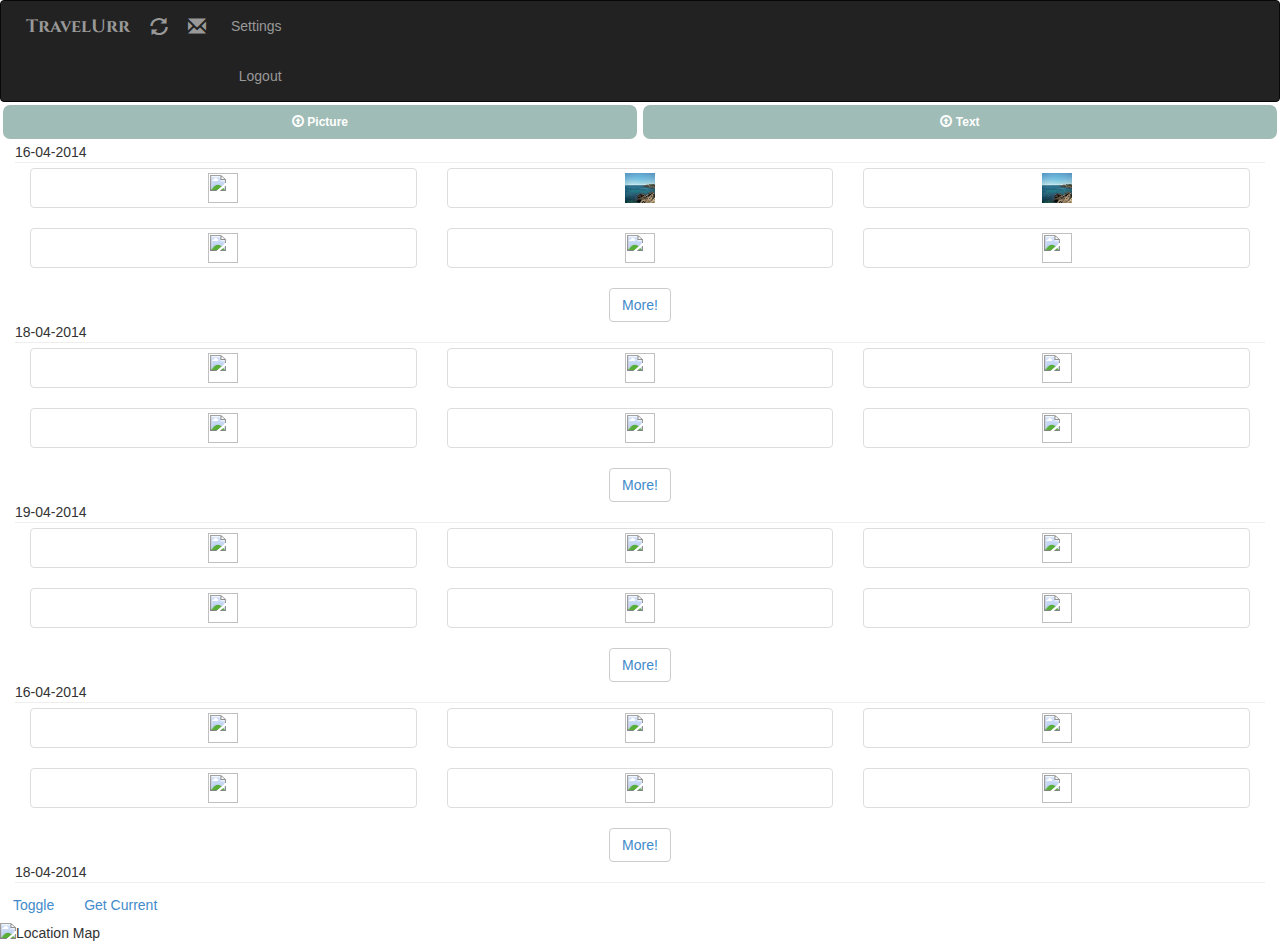
==== index.html @ dbce42ab "gg" ====
<!DOCTYPE html>
<html>
<head>
    <title>TravelUrrApp</title>
    <meta name="viewport" content="width=device-width, initial-scale=1.0">
    <!-- Bootstrap -->
    <link href='http://fonts.googleapis.com/css?family=Cinzel' rel='stylesheet' type='text/css'>
    <link href="css/bootstrap.min.css" rel="stylesheet" media="screen">
    <link href="css/TravApp.css" rel="stylesheet">


</head>

<body>


<!--
<div class="modal-container col-xs-12">
    <div class="modal fade" id="myModal">
        <div class="modal-content col-xs-12">
            <div class="modal-body">
                <a class="close" data-dismiss="modal"><span class="glyphicon glyphicon-remove"></span></a>
                <form action="" method="post" accept-charset="UTF-8">
                <p><input id="user_username" type="text" name="user[username]" size="30" placeholder="Username"/></p>
                <p><input id="user_password" type="password" name="user[password]" size="30" placeholder="Password" /></p>
                </form>
                <button type="button" class="btn btn-default" data-dismiss="modal">Cancel</button>
                <button type="button" class="btn btn-primary">Sign In</button>
            </div>
        </div>
    </div>
</div>
-->


<div class="col-xs-12" id="navbarstyle">
    <nav class="navbar navbar-default navbar-inverse" role="navigation" id="navbarstyle">
        <div class="row-fluid col-xs-12">
            <!-- Brand and toggle get grouped for better mobile display -->
            <div class="navbar-header navbar-left">
                <a class="navbar-brand" href="#" style="padding-right: 10px; padding-left: 10px"><span style="font-family: Cinzel"><strong>TravelUrr</strong></span></a>
                <a class="navbar-brand" href="#" style="padding-right: 10px; padding-left: 10px"><span class="glyphicon glyphicon-refresh"></span></a>
                <a class="navbar-brand" href="#" style="padding-right: 10px; padding-left: 10px"><span class="glyphicon glyphicon-envelope"></span></a>
                    <button type="button" class="navbar-toggle" data-toggle="collapse" data-target="#bs-example-navbar-collapse-1" style="margin-right: 5px">
                        <span class="sr-only">Toggle navigation</span>
                        <span class="icon-bar"></span>
                        <span class="icon-bar"></span>
                        <span class="icon-bar"></span>
                    </button>
            </div>
            <div class="collapse navbar-collapse" id="bs-example-navbar-collapse-1">
                <ul class="nav navbar-nav">
                    <li class="dropdown" id="drodo">
                        <a href="#" class="btn-group-xs">Settings</a>
                        <a href="#" class="btn-group-xs">Logout</a>
                    </li>
                </ul>
            </div><!-- /.navbar-collapse -->
        </div><!-- /.row -->
    </nav>
</div>

<!-- Navigatoin bar ends here -->

<div class="container col-xs-12">
        <div class="btn-group btn-group-sm" id="uploadbtn">
                <button type="button" class="btn btn-default" id="butup" data-toggle="modal" data-target="#addpic"><span class="glyphicon glyphicon-upload"></span><strong> Picture</strong></button>
                <button type="button" class="btn btn-default" id="butup2" data-toggle="modal" data-target="#modmod"><span class="glyphicon glyphicon-upload"></span><strong> Text</strong></button>
        </div>
</div>

<div class="modal fade" id="modmod" tabindex="-1" role="dialog" aria-labelledby="myModalLabel" aria-hidden="true">
    <div class="modal-dialog">
        <div class="modal-content">
                <textarea class="form-control" rows="5"></textarea>
                    <div class="btn-xs" id="butbutbut">
                        <button class="btn btn-xs" type="submit" data-dismiss="modal" id="picsetfoot"><strong>Cancel</strong></button>
                        <button class="btn btn-xs" type="submit" id="picsetfoot"><strong>Done!</strong></button>

                    </div>
        </div>
    </div>
</div>
<div class="modal fade" id="addcap">
    <div class="modal-dialog">
        <div class="modal-content">
            <div class="modal-header">
                <button type="button" class="close" data-dismiss="modal" aria-hidden="true">&times;</button>
                <h4 class="modal-title">Picture Settings</h4>
            </div>
            <div class="modal-body" id="modbodthumb">
                <p><input type="text" class="form-control" placeholder="Give your picture a caption or title"></p>
            </div>
            <div class="modal-footer">
                <button type="button" class="btn btn-xs" id="picsetfoot"><strong>Delete picture</strong></button>
                <button type="button" class="btn btn-xs" data-dismiss="modal"><strong>Cancel</strong></button>
                <button type="button" class="btn btn-xs" id="picsetfoot"><strong>Save changes</strong></button>
            </div>
        </div><!-- /.modal-content -->
    </div><!-- /.modal-dialog -->
</div><!-- /.modal -->


<div class="modal fade" id="addpic">
    <div class="modal-dialog">
        <div class="modal-content">
            <div class="modal-header">
                <button type="button" class="close" data-dismiss="modal" aria-hidden="true">&times;</button>
                <h4 class="modal-title"></h4>
            </div>
            <div class="modal-body" id="choosepic">
                <br>
                <button onclick="capturePhoto();" class="btn btn-xs" id="butup">Take a picture!</button>
                <button onclick="getPhoto(pictureSource.SAVEDPHOTOALBUM);" class="btn btn-xs" id="butup">Go to Gallery</button><br>
            </div>
            <div class="modal-footer">
                <button type="button" class="btn btn-xs" data-dismiss="modal"><strong>Cancel</strong></button>
            </div>
        </div><!-- /.modal-content -->
    </div><!-- /.modal-dialog -->
</div><!-- /.modal -->

    <div class="row-fluid col-xs-12">

        <p style="margin-bottom: 0">16-04-2014</p> <hr style="margin-bottom: 5px; margin-top: 0">

        <div class="col-xs-12 col-xs-4">
            <div class="thumbnail">
                <img class="img-responsive" id="smallImage" src="" style="" data-toggle="modal" data-target="#addcap">
            </div>
        </div>
        <div class="col-xs-12 col-xs-4">
            <div class="thumbnail">
                <img class="img-responsive" src="picpic.png" style="" data-toggle="modal" data-target="#addcap">
            </div>
        </div>
        <div class="col-xs-12 col-xs-4">
            <div class="thumbnail">
                <img class="img-responsive" src="picpic.png" style="" data-toggle="modal" data-target="#addcap">
            </div>
        </div>
        <div class="col-xs-12 col-xs-4">
            <div class="thumbnail">
                <img class="img-responsive" src="http://placehold.it/20x20">
            </div>
        </div>
        <div class="col-xs-12 col-xs-4">
            <div class="thumbnail">
                <img class="img-responsive" src="http://placehold.it/20x20">
            </div>
        </div>
        <div class="col-xs-12 col-xs-4">
            <div class="thumbnail">
                <img class="img-responsive" src="http://placehold.it/20x20">
            </div>
        </div>

            <span id="restOfArticle" style="display:none">

        <div class="col-xs-12 col-xs-4">
            <div class="thumbnail">
                <img class="img-responsive" src="http://placehold.it/20x20">
            </div>
        </div>
        <div class="col-xs-12 col-xs-4">
            <div class="thumbnail">
                <img class="img-responsive" src="http://placehold.it/20x20">
            </div>
        </div>
        <div class="col-xs-12 col-xs-4">
            <div class="thumbnail">
                <img class="img-responsive" src="http://placehold.it/20x20">
            </div>
        </div>
        <div class="col-xs-12 col-xs-4">
            <div class="thumbnail">
                <img class="img-responsive" src="http://placehold.it/20x20">
            </div>
        </div>
        <div class="col-xs-12 col-xs-4">
            <div class="thumbnail">
                <img class="img-responsive" src="http://placehold.it/20x20">
            </div>
        </div>
        <div class="col-xs-12 col-xs-4">
            <div class="thumbnail">
                <img class="img-responsive" src="http://placehold.it/20x20">
            </div>
        </div></span>

        <div class="butbut">
        <button class="btn btn-default"><a onclick="showMoreOrLess(this,'restOfArticle');">More!</a></button>
        </div>

        <p style="margin-bottom: 0">18-04-2014</p> <hr style="margin-bottom: 5px; margin-top: 0">

        <div class="col-xs-12 col-xs-4">
            <div class="thumbnail">
                <img class="img-responsive" src="http://placehold.it/20x20">
            </div>
        </div>
        <div class="col-xs-12 col-xs-4">
            <div class="thumbnail">
                <img class="img-responsive" src="http://placehold.it/20x20">
            </div>
        </div>
        <div class="col-xs-12 col-xs-4">
            <div class="thumbnail">
                <img class="img-responsive" src="http://placehold.it/20x20">
            </div>
        </div>
        <div class="col-xs-12 col-xs-4">
            <div class="thumbnail">
                <img class="img-responsive" src="http://placehold.it/20x20">
            </div>
        </div>
        <div class="col-xs-12 col-xs-4">
            <div class="thumbnail">
                <img class="img-responsive" src="http://placehold.it/20x20">
            </div>
        </div>
        <div class="col-xs-12 col-xs-4">
            <div class="thumbnail">
                <img class="img-responsive" src="http://placehold.it/20x20">
            </div>
        </div>

        <span id="restOfArticle2" style="display:none">

        <div class="col-xs-12 col-xs-4">
            <div class="thumbnail">
                <img class="img-responsive" src="http://placehold.it/20x20">
            </div>
        </div>
        <div class="col-xs-12 col-xs-4">
            <div class="thumbnail">
                <img class="img-responsive" src="http://placehold.it/20x20">
            </div>
        </div>
        <div class="col-xs-12 col-xs-4">
            <div class="thumbnail">
                <img class="img-responsive" src="http://placehold.it/20x20">
            </div>
        </div>
        <div class="col-xs-12 col-xs-4">
            <div class="thumbnail">
                <img class="img-responsive" src="http://placehold.it/20x20">
            </div>
        </div>
        <div class="col-xs-12 col-xs-4">
            <div class="thumbnail">
                <img class="img-responsive" src="http://placehold.it/20x20">
            </div>
        </div>
        <div class="col-xs-12 col-xs-4">
            <div class="thumbnail">
                <img class="img-responsive" src="http://placehold.it/20x20">
            </div>
        </div></span>

        <div class="butbut">
            <button class="btn btn-default"><a onclick="showMoreOrLess(this,'restOfArticle2');">More!</a></button>
        </div>

        <p style="margin-bottom: 0">19-04-2014</p> <hr style="margin-bottom: 5px; margin-top: 0">

        <div class="col-xs-12 col-xs-4">
            <div class="thumbnail">
                <img class="img-responsive" src="http://placehold.it/20x20">
            </div>
        </div>
        <div class="col-xs-12 col-xs-4">
            <div class="thumbnail">
                <img class="img-responsive" src="http://placehold.it/20x20">
            </div>
        </div>
        <div class="col-xs-12 col-xs-4">
            <div class="thumbnail">
                <img class="img-responsive" src="http://placehold.it/20x20">
            </div>
        </div>
        <div class="col-xs-12 col-xs-4">
            <div class="thumbnail">
                <img class="img-responsive" src="http://placehold.it/20x20">
            </div>
        </div>
        <div class="col-xs-12 col-xs-4">
            <div class="thumbnail">
                <img class="img-responsive" src="http://placehold.it/20x20">
            </div>
        </div>
        <div class="col-xs-12 col-xs-4">
            <div class="thumbnail">
                <img class="img-responsive" src="http://placehold.it/20x20">
            </div>
        </div>

        <span id="restOfArticle3" style="display:none">

        <div class="col-xs-12 col-xs-4">
            <div class="thumbnail">
                <img class="img-responsive" src="http://placehold.it/20x20">
            </div>
        </div>
        <div class="col-xs-12 col-xs-4">
            <div class="thumbnail">
                <img class="img-responsive" src="http://placehold.it/20x20">
            </div>
        </div>
        <div class="col-xs-12 col-xs-4">
            <div class="thumbnail">
                <img class="img-responsive" src="http://placehold.it/20x20">
            </div>
        </div>
        <div class="col-xs-12 col-xs-4">
            <div class="thumbnail">
                <img class="img-responsive" src="http://placehold.it/20x20">
            </div>
        </div>
        <div class="col-xs-12 col-xs-4">
            <div class="thumbnail">
                <img class="img-responsive" src="http://placehold.it/20x20">
            </div>
        </div>
        <div class="col-xs-12 col-xs-4">
            <div class="thumbnail">
                <img class="img-responsive" src="http://placehold.it/20x20">
            </div>
        </div></span>

        <div class="butbut">
            <button class="btn btn-default"><a onclick="showMoreOrLess(this,'restOfArticle3');">More!</a></button>
        </div>
        <p style="margin-bottom: 0">16-04-2014</p> <hr style="margin-bottom: 5px; margin-top: 0">

        <div class="col-xs-12 col-xs-4">
            <div class="thumbnail">
                <img class="img-responsive" src="http://placehold.it/20x20">
            </div>
        </div>
        <div class="col-xs-12 col-xs-4">
            <div class="thumbnail">
                <img class="img-responsive" src="http://placehold.it/20x20">
            </div>
        </div>
        <div class="col-xs-12 col-xs-4">
            <div class="thumbnail">
                <img class="img-responsive" src="http://placehold.it/20x20">
            </div>
        </div>
        <div class="col-xs-12 col-xs-4">
            <div class="thumbnail">
                <img class="img-responsive" src="http://placehold.it/20x20">
            </div>
        </div>
        <div class="col-xs-12 col-xs-4">
            <div class="thumbnail">
                <img class="img-responsive" src="http://placehold.it/20x20">
            </div>
        </div>
        <div class="col-xs-12 col-xs-4">
            <div class="thumbnail">
                <img class="img-responsive" src="http://placehold.it/20x20">
            </div>
        </div>

            <span id="restOfArticle4" style="display:none">

        <div class="col-xs-12 col-xs-4">
            <div class="thumbnail">
                <img class="img-responsive" src="http://placehold.it/20x20">
            </div>
        </div>
        <div class="col-xs-12 col-xs-4">
            <div class="thumbnail">
                <img class="img-responsive" src="http://placehold.it/20x20">
            </div>
        </div>
        <div class="col-xs-12 col-xs-4">
            <div class="thumbnail">
                <img class="img-responsive" src="http://placehold.it/20x20">
            </div>
        </div>
        <div class="col-xs-12 col-xs-4">
            <div class="thumbnail">
                <img class="img-responsive" src="http://placehold.it/20x20">
            </div>
        </div>
        <div class="col-xs-12 col-xs-4">
            <div class="thumbnail">
                <img class="img-responsive" src="http://placehold.it/20x20">
            </div>
        </div>
        <div class="col-xs-12 col-xs-4">
            <div class="thumbnail">
                <img class="img-responsive" src="http://placehold.it/20x20">
            </div>
        </div></span>

        <div class="butbut">
            <button class="btn btn-default"><a onclick="showMoreOrLess(this,'restOfArticle4');">More!</a></button>
        </div>

        <p style="margin-bottom: 0">18-04-2014</p> <hr style="margin-bottom: 5px; margin-top: 0">

    </div>



<a class="btn deux" onclick="toggleWatchPosition();">Toggle</a>
<a class="btn deux" onclick="getCurrentPosition();">Get Current</a>
<div class="result-block">
    <span id="cur_position"></span>
</div>
<img id="map" alt="Location Map"/>





<script src="http://code.jquery.com/jquery.js"></script>
<script src="js/bootstrap.min.js"></script>
<script src="js/ProgramApp.js"></script>
<script type="text/javascript" charset="utf-8" src="cordova.js"></script>
<script type="text/javascript" charset="utf-8">

var pictureSource;   // picture source
var destinationType; // sets the format of returned value

// Wait for device API libraries to load
//
document.addEventListener("deviceready",onDeviceReady,false);

// device APIs are available
//
function onDeviceReady() {
    pictureSource=navigator.camera.PictureSourceType;
    destinationType=navigator.camera.DestinationType;
}

// Called when a photo is successfully retrieved
//
function onPhotoDataSuccess(imageData) {
    // Uncomment to view the base64-encoded image data
    // console.log(imageData);

    // Get image handle
    //
    var smallImage = document.getElementById('smallImage');

    // Unhide image elements
    //
    smallImage.style.display = 'block';

    // Show the captured photo
    // The inline CSS rules are used to resize the image
    //
    smallImage.src = "data:image/jpeg;base64," + imageData;
}

// Called when a photo is successfully retrieved
//
function onPhotoURISuccess(imageURI) {
    // Uncomment to view the image file URI
    // console.log(imageURI);

    // Get image handle
    //
    var largeImage = document.getElementById('largeImage');

    // Unhide image elements
    //
    largeImage.style.display = 'block';

    // Show the captured photo
    // The inline CSS rules are used to resize the image
    //
    largeImage.src = imageURI;
}

// A button will call this function
//
function capturePhoto() {
    // Take picture using device camera and retrieve image as base64-encoded string
    navigator.camera.getPicture(onPhotoDataSuccess, onFail, { quality: 50,
        destinationType: destinationType.DATA_URL });
}

// A button will call this function
//
function capturePhotoEdit() {
    // Take picture using device camera, allow edit, and retrieve image as base64-encoded string
    navigator.camera.getPicture(onPhotoDataSuccess, onFail, { quality: 20, allowEdit: true,
        destinationType: destinationType.DATA_URL });
}

// A button will call this function
//
function getPhoto(source) {
    // Retrieve image file location from specified source
    navigator.camera.getPicture(onPhotoURISuccess, onFail, { quality: 50,
        destinationType: destinationType.FILE_URI,
        sourceType: source });
}

// Called if something bad happens.
//
function onFail(message) {
    alert('Failed because: ' + message);
}



    $(window).load(function(){
    $('#myModal').modal('show');
});

    function showMoreOrLess(thisObj,bonusContent){
        var caption = thisObj.innerHTML;
        if ( caption == "More!" ) {
            document.getElementById(bonusContent).style.display = "inline";
            thisObj.innerHTML = "Close";
        } else {
            document.getElementById(bonusContent).style.display = "none";
            thisObj.innerHTML = "More!";
        }
    }

    var
            getCurrentPosition = function() {
                var map = document.getElementById('map');
                var success = function(pos) {
                    var text = "<div>Latitude: " + pos.coords.latitude +
                            "<br/>" + "Longitude: " + pos.coords.longitude + "<br/>" +
                            "Accuracy: " + pos.coords.accuracy + "m<br/>" + "</div>";
                    document.getElementById(
                            'cur_position').innerHTML = text;
                    console.log(text);
                    map.style.display =
                            'block';
                    var mapwidth = 270; // a mungy compromise between the 2 sizes
                    var mapheight = 210; // since we can't get w / h dynamically
                    map.src =
                            "http://maps.googleapis.com/maps/api/staticmap?center=" +
                                    pos.coords.latitude +
                                    "," + pos.coords.longitude +
                                    "&zoom=14&size=" + mapwidth + "x" + mapheight + "&maptype=roadmap&markers=color:green%7C" +
                                    pos.coords.latitude +
                                    "," + pos.coords.longitude + "&sensor=false";
                };
                var fail = function(error) {
                    document.getElementById(
                            'cur_position').innerHTML = "Error getting geolocation: " + error.code;
                    console.log(
                            "Error getting geolocation: code=" + error.code + " message=" + error.message);
                };
                map.style.display =
                        'none';
                document.getElementById(
                        'cur_position').innerHTML = "Getting geolocation . . .";
                console.log(
                        "Getting geolocation . . .");
                navigator.geolocation.getCurrentPosition(success, fail);
            };


    var
            watchID = null;
    function
            clearWatch() {
        if (watchID !== null) {
            navigator.geolocation.clearWatch(watchID);
            watchID =
                    null;
            document.getElementById(
                    'cur_position').innerHTML = "";
            document.getElementById(
                    'map').style.display = 'none';
        }
    }
    var
            wsuccess = function(pos) {
                var map = document.getElementById('map');
                document.getElementById(
                        'cur_position').innerHTML = "Watching geolocation . . .";
                map.style.display =
                        'none';
                var text = "<div>Latitude: " + pos.coords.latitude +
                        " (watching)<br/>" + "Longitude: " + pos.coords.longitude + "<br/>" +
                        "Accuracy: " + pos.coords.accuracy + "m<br/>" + "</div>";
                document.getElementById(
                        'cur_position').innerHTML = text;
                console.log(text);
                map.style.display =
                        'block';
                var mapwidth = 270; // a mungy compromise between the 2 sizes
                var mapheight = 210; // since we can't get w / h dynamically
                map.src =
                        "http://maps.googleapis.com/maps/api/staticmap?center=" +
                                pos.coords.latitude +
                                "," + pos.coords.longitude +
                                "&zoom=13&size=" + mapwidth + "x" + mapheight + "&maptype=roadmap&markers=color:green%7C" +
                                pos.coords.latitude +
                                "," + pos.coords.longitude + "&sensor=false";
            };
    var
            wfail = function(error) {
                document.getElementById(
                        'cur_position').innerHTML = "Error getting geolocation: " + error.code;
                console.log(
                        "Error getting geolocation: code=" + error.code + " message=" + error.message);
            };
    var
            toggleWatchPosition = function() {
                if (watchID) {
                    console.log(
                            "Stopped watching position");
                    clearWatch();
// sets watchID = null;
                }
                else {
                    document.getElementById(
                            'map').style.display = 'none';
                    document.getElementById(
                            'cur_position').innerHTML = "Watching geolocation . . .";
                    console.log(
                            "Watching geolocation . . .");
                    var options = { frequency: 3000, maximumAge: 5000, timeout: 5000, enableHighAccuracy: true };
                    watchID = navigator.geolocation.watchPosition(wsuccess, wfail, options);
                }
            };
</script>
</body>
</html>
---- css/TravApp.css ----
body{
    width: 100%;
}

#myModal{

}

.modal-body{
    padding-top: 0;
}

.modal-footer{
    margin-top: 0;
}

.close{
    padding-top: 0;
}

#user_username{
    margin-top: 25px;
}

#user_password{
    margin-bottom: 15px;
}

#drodo{
    text-align: right;
}

#navbarstyle{
    padding-right: 0;
    margin-right: 0;
    margin-left: 0;
    padding-left: 0;
    margin-bottom:0;
}

#uploadbtn{
    width: 100%;
    text-align: center;
}

#butup{
    width: 50%;
    color: white;
    background-color: #9fbcb6;
    height: 40px;
    border: solid;
    border-top-right-radius: 10px;
    border-top-left-radius: 10px;
    border-bottom-right-radius: 10px;
    border-bottom-left-radius: 10px;
}

#butup2{
    width: 50%;
    color: white;
    background-color: #9fbcb6;
    height: 40px;
    border: solid;
    border-top-right-radius: 10px;
    border-top-left-radius: 10px;
    border-bottom-right-radius: 10px;
    border-bottom-left-radius: 10px;
    margin-left: 0;

}

#choosepic{
    text-align: center;
}

#butbutbut{
    text-align: right;
}


#modbodthumb{
    padding-top: 15px;
}

#picsetfoot{
    background-color: #9fbcb6;
    border: none;
    color: #ffffff;
}

.container{
    width: 100%;
    padding-left: 0;
    padding-right: 0;
}

.butbut{
    text-align: center;
}

.img-responsive{
    width: 30px; height: 30px !important;
}
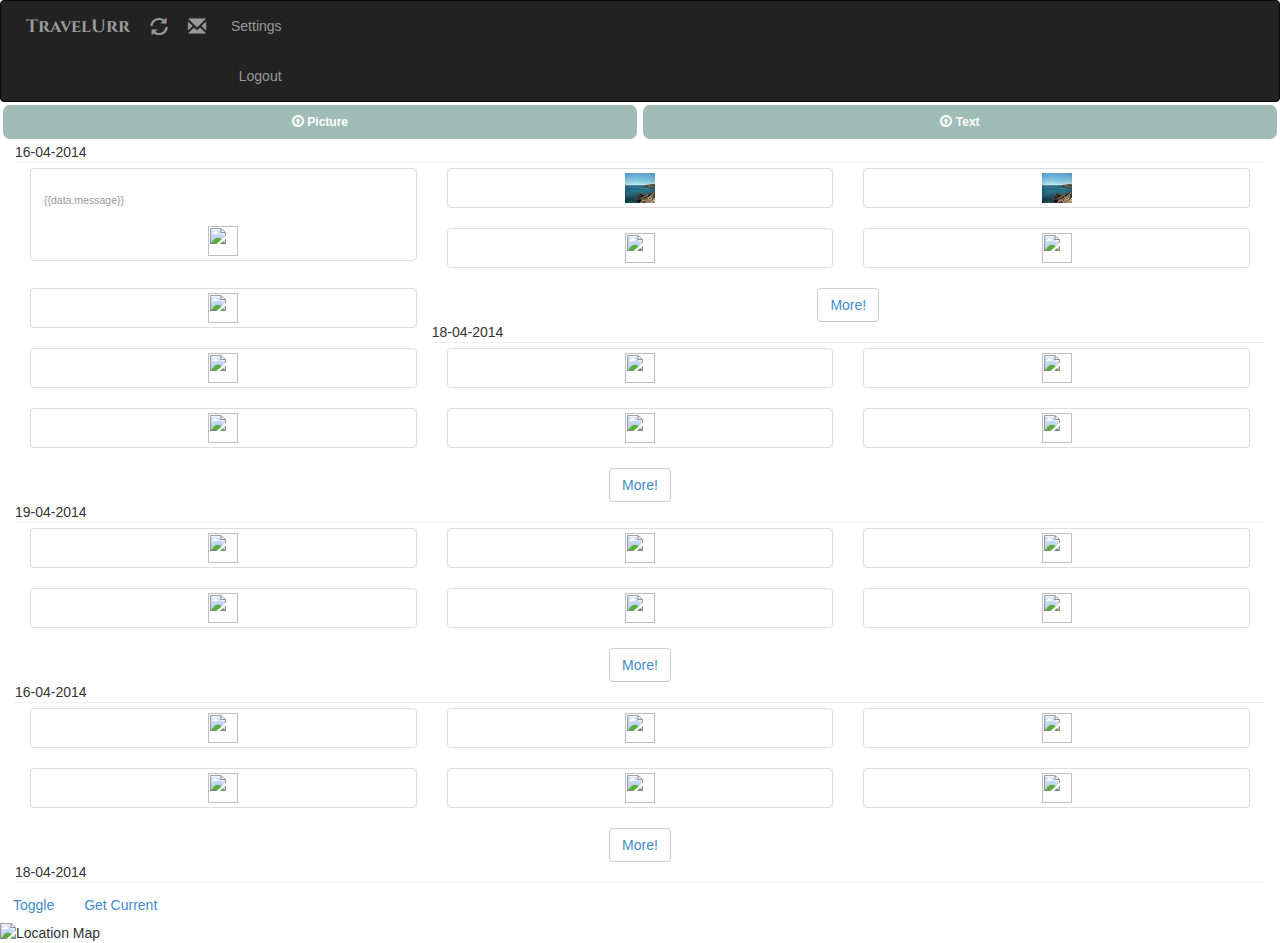
==== commit 7e41651b: "hh" ====
--- a/index.html
+++ b/index.html
@@ -32,6 +32,7 @@
 </div>
 -->
 
+<div ng-app="">
 
 <div class="col-xs-12" id="navbarstyle">
     <nav class="navbar navbar-default navbar-inverse" role="navigation" id="navbarstyle">
@@ -39,7 +40,7 @@
             <!-- Brand and toggle get grouped for better mobile display -->
             <div class="navbar-header navbar-left">
                 <a class="navbar-brand" href="#" style="padding-right: 10px; padding-left: 10px"><span style="font-family: Cinzel"><strong>TravelUrr</strong></span></a>
-                <a class="navbar-brand" href="#" style="padding-right: 10px; padding-left: 10px"><span class="glyphicon glyphicon-refresh"></span></a>
+                <a class="navbar-brand" href="TravApp.html" style="padding-right: 10px; padding-left: 10px"><span class="glyphicon glyphicon-refresh"></span></a>
                 <a class="navbar-brand" href="#" style="padding-right: 10px; padding-left: 10px"><span class="glyphicon glyphicon-envelope"></span></a>
                     <button type="button" class="navbar-toggle" data-toggle="collapse" data-target="#bs-example-navbar-collapse-1" style="margin-right: 5px">
                         <span class="sr-only">Toggle navigation</span>
@@ -62,6 +63,8 @@
 
 <!-- Navigatoin bar ends here -->
 
+
+
 <div class="container col-xs-12">
         <div class="btn-group btn-group-sm" id="uploadbtn">
                 <button type="button" class="btn btn-default" id="butup" data-toggle="modal" data-target="#addpic"><span class="glyphicon glyphicon-upload"></span><strong> Picture</strong></button>
@@ -89,12 +92,13 @@
                 <h4 class="modal-title">Picture Settings</h4>
             </div>
             <div class="modal-body" id="modbodthumb">
-                <p><input type="text" class="form-control" placeholder="Give your picture a caption or title"></p>
+                <p><input type="text" class="form-control" ng-model="data.message" placeholder="Give your picture a caption or title"></p>
+                   <img class="img" src="" id="largeImage" style="width: 100%; height: 200px">
             </div>
             <div class="modal-footer">
-                <button type="button" class="btn btn-xs" id="picsetfoot"><strong>Delete picture</strong></button>
+                <button type="button" class="btn btn-xs" data-dismiss="modal" id="picsetfoot"><strong>Delete picture</strong></button>
                 <button type="button" class="btn btn-xs" data-dismiss="modal"><strong>Cancel</strong></button>
-                <button type="button" class="btn btn-xs" id="picsetfoot"><strong>Save changes</strong></button>
+                <button type="button" class="btn btn-xs" data-dismiss="modal" id="picsetfoot"><strong>Save changes</strong></button>
             </div>
         </div><!-- /.modal-content -->
     </div><!-- /.modal-dialog -->
@@ -126,6 +130,9 @@
 
         <div class="col-xs-12 col-xs-4">
             <div class="thumbnail">
+                <div class="caption" id="capup">
+                    <h5><small>{{data.message}}</small></h5>
+                </div>
                 <img class="img-responsive" id="smallImage" src="" style="" data-toggle="modal" data-target="#addcap">
             </div>
         </div>
@@ -414,221 +421,17 @@
 </div>
 <img id="map" alt="Location Map"/>
 
-
-
+</div> <!-- ng-app div -->
 
 
 <script src="http://code.jquery.com/jquery.js"></script>
+<script src=" https://ajax.googleapis.com/ajax/libs/angularjs/1.0.1/angular.min.js"></script>
 <script src="js/bootstrap.min.js"></script>
 <script src="js/ProgramApp.js"></script>
 <script type="text/javascript" charset="utf-8" src="cordova.js"></script>
 <script type="text/javascript" charset="utf-8">
 
-var pictureSource;   // picture source
-var destinationType; // sets the format of returned value
-
-// Wait for device API libraries to load
-//
-document.addEventListener("deviceready",onDeviceReady,false);
-
-// device APIs are available
-//
-function onDeviceReady() {
-    pictureSource=navigator.camera.PictureSourceType;
-    destinationType=navigator.camera.DestinationType;
-}
-
-// Called when a photo is successfully retrieved
-//
-function onPhotoDataSuccess(imageData) {
-    // Uncomment to view the base64-encoded image data
-    // console.log(imageData);
-
-    // Get image handle
-    //
-    var smallImage = document.getElementById('smallImage');
-
-    // Unhide image elements
-    //
-    smallImage.style.display = 'block';
-
-    // Show the captured photo
-    // The inline CSS rules are used to resize the image
-    //
-    smallImage.src = "data:image/jpeg;base64," + imageData;
-}
-
-// Called when a photo is successfully retrieved
-//
-function onPhotoURISuccess(imageURI) {
-    // Uncomment to view the image file URI
-    // console.log(imageURI);
-
-    // Get image handle
-    //
-    var largeImage = document.getElementById('largeImage');
-
-    // Unhide image elements
-    //
-    largeImage.style.display = 'block';
-
-    // Show the captured photo
-    // The inline CSS rules are used to resize the image
-    //
-    largeImage.src = imageURI;
-}
-
-// A button will call this function
-//
-function capturePhoto() {
-    // Take picture using device camera and retrieve image as base64-encoded string
-    navigator.camera.getPicture(onPhotoDataSuccess, onFail, { quality: 50,
-        destinationType: destinationType.DATA_URL });
-}
-
-// A button will call this function
-//
-function capturePhotoEdit() {
-    // Take picture using device camera, allow edit, and retrieve image as base64-encoded string
-    navigator.camera.getPicture(onPhotoDataSuccess, onFail, { quality: 20, allowEdit: true,
-        destinationType: destinationType.DATA_URL });
-}
-
-// A button will call this function
-//
-function getPhoto(source) {
-    // Retrieve image file location from specified source
-    navigator.camera.getPicture(onPhotoURISuccess, onFail, { quality: 50,
-        destinationType: destinationType.FILE_URI,
-        sourceType: source });
-}
-
-// Called if something bad happens.
-//
-function onFail(message) {
-    alert('Failed because: ' + message);
-}
-
-
-
-    $(window).load(function(){
-    $('#myModal').modal('show');
-});
-
-    function showMoreOrLess(thisObj,bonusContent){
-        var caption = thisObj.innerHTML;
-        if ( caption == "More!" ) {
-            document.getElementById(bonusContent).style.display = "inline";
-            thisObj.innerHTML = "Close";
-        } else {
-            document.getElementById(bonusContent).style.display = "none";
-            thisObj.innerHTML = "More!";
-        }
-    }
-
-    var
-            getCurrentPosition = function() {
-                var map = document.getElementById('map');
-                var success = function(pos) {
-                    var text = "<div>Latitude: " + pos.coords.latitude +
-                            "<br/>" + "Longitude: " + pos.coords.longitude + "<br/>" +
-                            "Accuracy: " + pos.coords.accuracy + "m<br/>" + "</div>";
-                    document.getElementById(
-                            'cur_position').innerHTML = text;
-                    console.log(text);
-                    map.style.display =
-                            'block';
-                    var mapwidth = 270; // a mungy compromise between the 2 sizes
-                    var mapheight = 210; // since we can't get w / h dynamically
-                    map.src =
-                            "http://maps.googleapis.com/maps/api/staticmap?center=" +
-                                    pos.coords.latitude +
-                                    "," + pos.coords.longitude +
-                                    "&zoom=14&size=" + mapwidth + "x" + mapheight + "&maptype=roadmap&markers=color:green%7C" +
-                                    pos.coords.latitude +
-                                    "," + pos.coords.longitude + "&sensor=false";
-                };
-                var fail = function(error) {
-                    document.getElementById(
-                            'cur_position').innerHTML = "Error getting geolocation: " + error.code;
-                    console.log(
-                            "Error getting geolocation: code=" + error.code + " message=" + error.message);
-                };
-                map.style.display =
-                        'none';
-                document.getElementById(
-                        'cur_position').innerHTML = "Getting geolocation . . .";
-                console.log(
-                        "Getting geolocation . . .");
-                navigator.geolocation.getCurrentPosition(success, fail);
-            };
-
-
-    var
-            watchID = null;
-    function
-            clearWatch() {
-        if (watchID !== null) {
-            navigator.geolocation.clearWatch(watchID);
-            watchID =
-                    null;
-            document.getElementById(
-                    'cur_position').innerHTML = "";
-            document.getElementById(
-                    'map').style.display = 'none';
-        }
-    }
-    var
-            wsuccess = function(pos) {
-                var map = document.getElementById('map');
-                document.getElementById(
-                        'cur_position').innerHTML = "Watching geolocation . . .";
-                map.style.display =
-                        'none';
-                var text = "<div>Latitude: " + pos.coords.latitude +
-                        " (watching)<br/>" + "Longitude: " + pos.coords.longitude + "<br/>" +
-                        "Accuracy: " + pos.coords.accuracy + "m<br/>" + "</div>";
-                document.getElementById(
-                        'cur_position').innerHTML = text;
-                console.log(text);
-                map.style.display =
-                        'block';
-                var mapwidth = 270; // a mungy compromise between the 2 sizes
-                var mapheight = 210; // since we can't get w / h dynamically
-                map.src =
-                        "http://maps.googleapis.com/maps/api/staticmap?center=" +
-                                pos.coords.latitude +
-                                "," + pos.coords.longitude +
-                                "&zoom=13&size=" + mapwidth + "x" + mapheight + "&maptype=roadmap&markers=color:green%7C" +
-                                pos.coords.latitude +
-                                "," + pos.coords.longitude + "&sensor=false";
-            };
-    var
-            wfail = function(error) {
-                document.getElementById(
-                        'cur_position').innerHTML = "Error getting geolocation: " + error.code;
-                console.log(
-                        "Error getting geolocation: code=" + error.code + " message=" + error.message);
-            };
-    var
-            toggleWatchPosition = function() {
-                if (watchID) {
-                    console.log(
-                            "Stopped watching position");
-                    clearWatch();
-// sets watchID = null;
-                }
-                else {
-                    document.getElementById(
-                            'map').style.display = 'none';
-                    document.getElementById(
-                            'cur_position').innerHTML = "Watching geolocation . . .";
-                    console.log(
-                            "Watching geolocation . . .");
-                    var options = { frequency: 3000, maximumAge: 5000, timeout: 5000, enableHighAccuracy: true };
-                    watchID = navigator.geolocation.watchPosition(wsuccess, wfail, options);
-                }
-            };
+
 </script>
 </body>
 </html>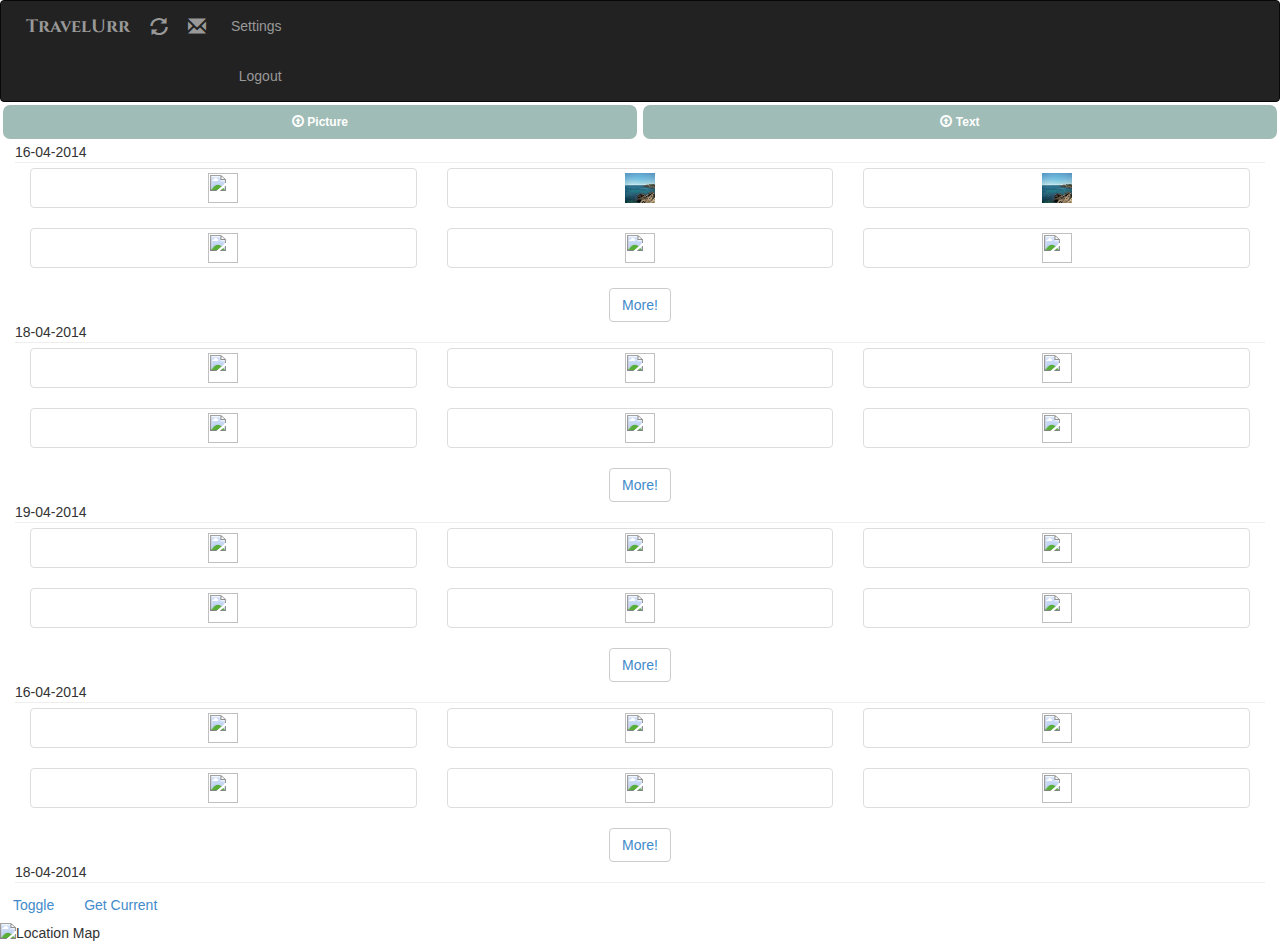
==== commit 731a7097: "h" ====
--- a/index.html
+++ b/index.html
@@ -40,7 +40,7 @@
             <!-- Brand and toggle get grouped for better mobile display -->
             <div class="navbar-header navbar-left">
                 <a class="navbar-brand" href="#" style="padding-right: 10px; padding-left: 10px"><span style="font-family: Cinzel"><strong>TravelUrr</strong></span></a>
-                <a class="navbar-brand" href="TravApp.html" style="padding-right: 10px; padding-left: 10px"><span class="glyphicon glyphicon-refresh"></span></a>
+                <a class="navbar-brand" href="index.html" style="padding-right: 10px; padding-left: 10px"><span class="glyphicon glyphicon-refresh"></span></a>
                 <a class="navbar-brand" href="#" style="padding-right: 10px; padding-left: 10px"><span class="glyphicon glyphicon-envelope"></span></a>
                     <button type="button" class="navbar-toggle" data-toggle="collapse" data-target="#bs-example-navbar-collapse-1" style="margin-right: 5px">
                         <span class="sr-only">Toggle navigation</span>
@@ -93,6 +93,7 @@
             </div>
             <div class="modal-body" id="modbodthumb">
                 <p><input type="text" class="form-control" ng-model="data.message" placeholder="Give your picture a caption or title"></p>
+                    <h5 style="text-align: center"><small>{{data.message}}</small></h5>
                    <img class="img" src="" id="largeImage" style="width: 100%; height: 200px">
             </div>
             <div class="modal-footer">
@@ -130,9 +131,6 @@
 
         <div class="col-xs-12 col-xs-4">
             <div class="thumbnail">
-                <div class="caption" id="capup">
-                    <h5><small>{{data.message}}</small></h5>
-                </div>
                 <img class="img-responsive" id="smallImage" src="" style="" data-toggle="modal" data-target="#addcap">
             </div>
         </div>
